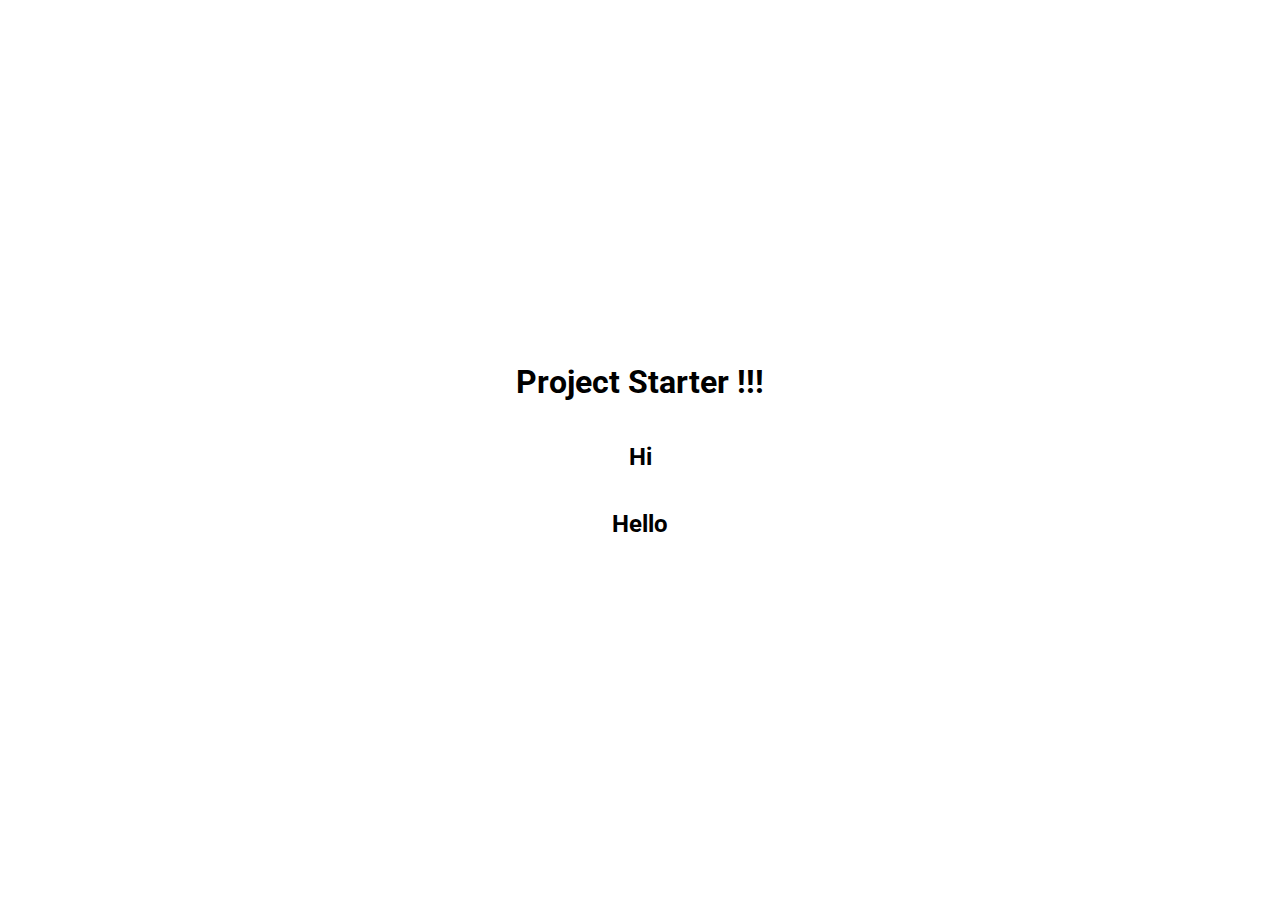
==== Project_Starter/index.html @ 9584d7b6 "Project Starter code" ====
<!DOCTYPE html>
<html lang="en">
<head>
    <meta charset="UTF-8">
    <meta http-equiv="X-UA-Compatible" content="IE=edge">
    <meta name="viewport" content="width=device-width, initial-scale=1.0">
    <!-- <link rel="stylesheet" href="https://cdnjs.cloudflare.com/ajax/libs/font-awesome/6.0.0-beta3/css/all.min.css" 
    integrity="sha512-Fo3rlrZj/k7ujTnHg4CGR2D7kSs0v4LLanw2qksYuRlEzO+tcaEPQogQ0KaoGN26/zrn20ImR1DfuLWnOo7aBA=="
     crossorigin="anonymous" referrerpolicy="no-referrer" /> -->
    <link rel="stylesheet" href="style.css" />
    <title>My Project</title>
</head>
<body>
 <h1>Project Starter !!!</h1>   
   <h2>Hi
</h2>
<h2>Hello</h2>
   <script src="script.js"></script>
</body>
</html>
---- Project_Starter/style.css ----
@import url('https://fonts.googleapis.com/css2?family=Roboto:wght@100&display=swap');

*{
    box-sizing: border-box;
}
body {
    font-family: 'Roboto', sans-serif;
    display: flex;
    flex-direction: column;
    align-items: center;
    justify-content: center;
    height: 100vh;
    overflow: hidden;
    margin: 0;
}
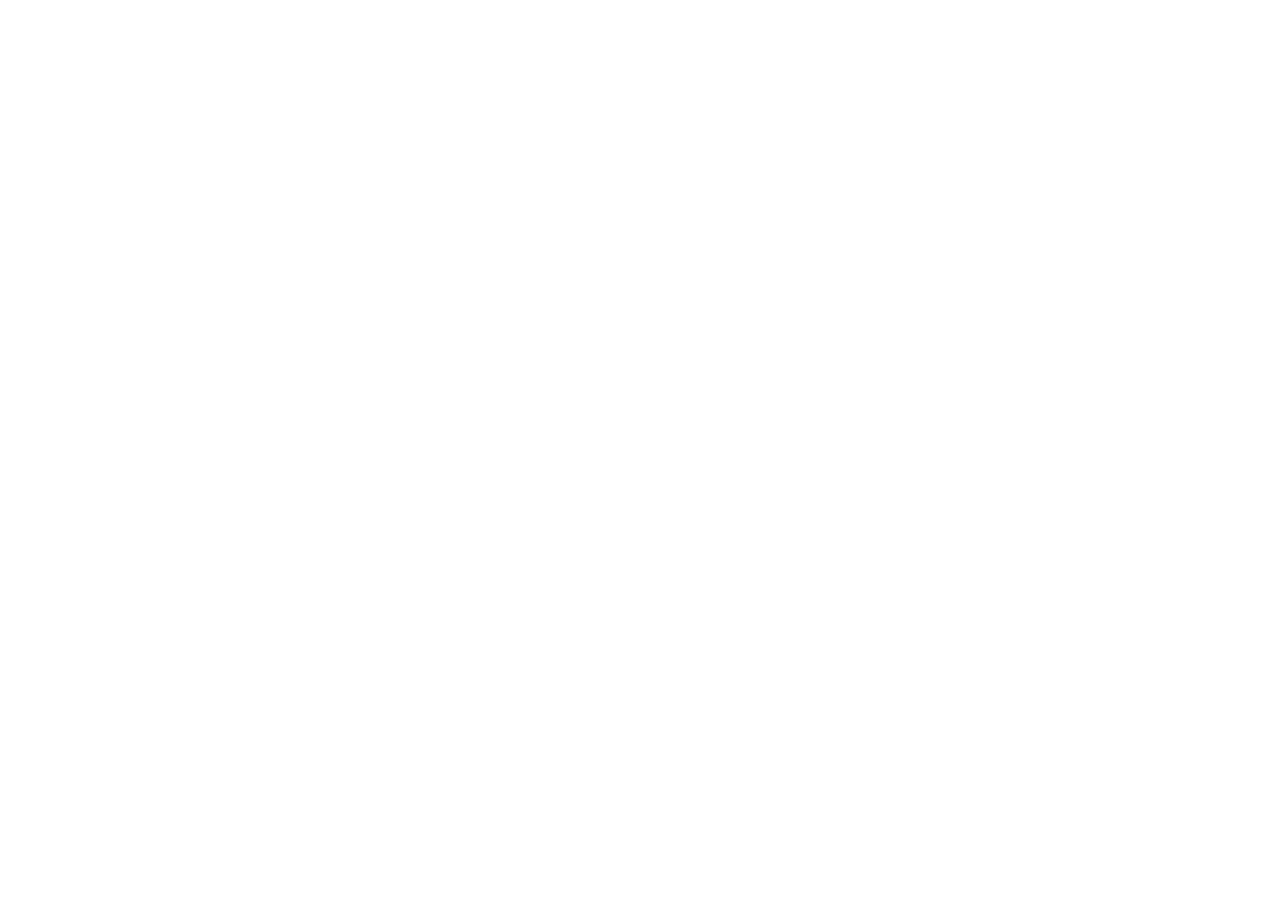
==== commit 9c40159a: "Initial Cards" ====
--- a/Project_Starter/index.html
+++ b/Project_Starter/index.html
@@ -8,13 +8,26 @@
     integrity="sha512-Fo3rlrZj/k7ujTnHg4CGR2D7kSs0v4LLanw2qksYuRlEzO+tcaEPQogQ0KaoGN26/zrn20ImR1DfuLWnOo7aBA=="
      crossorigin="anonymous" referrerpolicy="no-referrer" /> -->
     <link rel="stylesheet" href="style.css" />
-    <title>My Project</title>
+    <title>Expanding cards</title>
 </head>
 <body>
- <h1>Project Starter !!!</h1>   
-   <h2>Hi
-</h2>
-<h2>Hello</h2>
+ <div class="container">
+    <div class="panel active" style="background-image: url('https://images.unsplash.com/photo-1558979158-65a1eaa08691?ixlib=rb-1.2.1&ixid=eyJhcHBfaWQiOjEyMDd9&auto=format&fit=crop&w=1350&q=80')">
+        <h3>Explore The World</h3>
+      </div>
+      <div class="panel" style="background-image: url('https://images.unsplash.com/photo-1572276596237-5db2c3e16c5d?ixlib=rb-1.2.1&ixid=eyJhcHBfaWQiOjEyMDd9&auto=format&fit=crop&w=1350&q=80')">
+        <h3>Wild Forest</h3>
+      </div>
+      <div class="panel" style="background-image: url('https://images.unsplash.com/photo-1507525428034-b723cf961d3e?ixlib=rb-1.2.1&ixid=eyJhcHBfaWQiOjEyMDd9&auto=format&fit=crop&w=1353&q=80')">
+        <h3>Sunny Beach</h3>
+      </div>
+      <div class="panel" style="background-image: url('https://images.unsplash.com/photo-1551009175-8a68da93d5f9?ixlib=rb-1.2.1&ixid=eyJhcHBfaWQiOjEyMDd9&auto=format&fit=crop&w=1351&q=80')">
+        <h3>City on Winter</h3>
+      </div>
+      <div class="panel" style="background-image: url('https://images.unsplash.com/photo-1549880338-65ddcdfd017b?ixlib=rb-1.2.1&ixid=eyJhcHBfaWQiOjEyMDd9&auto=format&fit=crop&w=1350&q=80')">
+        <h3>Mountains - Clouds</h3>
+      </div>
+</div>
    <script src="script.js"></script>
 </body>
 </html>--- a/Project_Starter/style.css
+++ b/Project_Starter/style.css
@@ -1,15 +1,57 @@
-@import url('https://fonts.googleapis.com/css2?family=Roboto:wght@100&display=swap');
+@import url('https://fonts.googleapis.com/css?family=Muli&display=swap');
 
 *{
     box-sizing: border-box;
 }
 body {
-    font-family: 'Roboto', sans-serif;
+    font-family: 'Muli', sans-serif;
     display: flex;
-    flex-direction: column;
     align-items: center;
     justify-content: center;
     height: 100vh;
     overflow: hidden;
     margin: 0;
+}
+.container {
+    display: flex;
+    width: 90vw;
+}
+.panel {
+    background-size: 100%;
+    background-position: center;
+    background-repeat: no-repeat;
+    height: 80vh;
+    border-radius: 50px;
+    color: white;
+    cursor: pointer;
+    flex: 0.5;
+    margin: 10px;
+    position: relative;
+    transition: flex 0.7s ease-in;
+}
+.panel h3 {
+    font-size:24px ;
+    position: absolute;
+    bottom: 20px;
+    left: 20px;
+    margin: 0;
+    opacity: 0;
+
+}
+
+.panel.active{
+   flex: 5; 
+}
+
+.panel.active.h3{
+    opacity: 1;
+}
+@media(max-width :480px){
+    .container{
+      width: 100vw;  
+    }
+    .panel:nth-of-type(4),
+    .panel:nth-of-type(5){
+        display: none;
+    }
 }